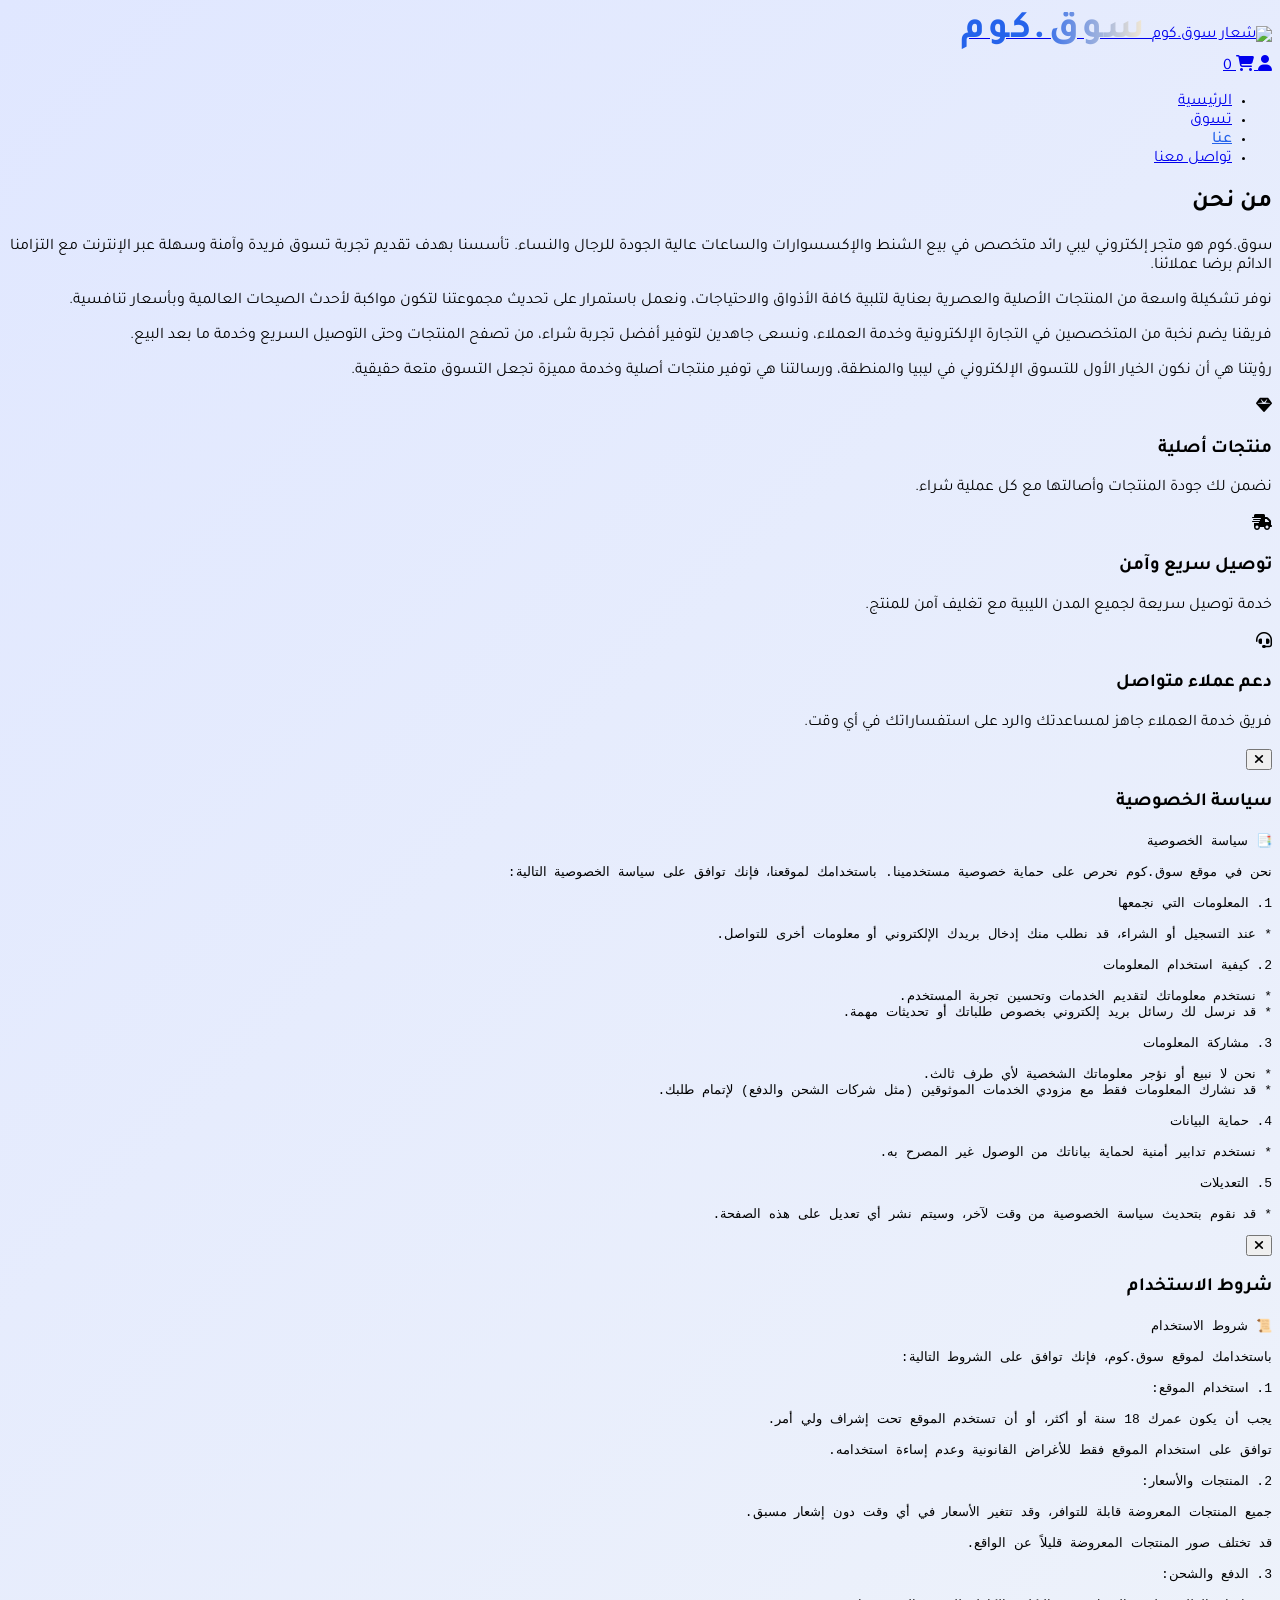
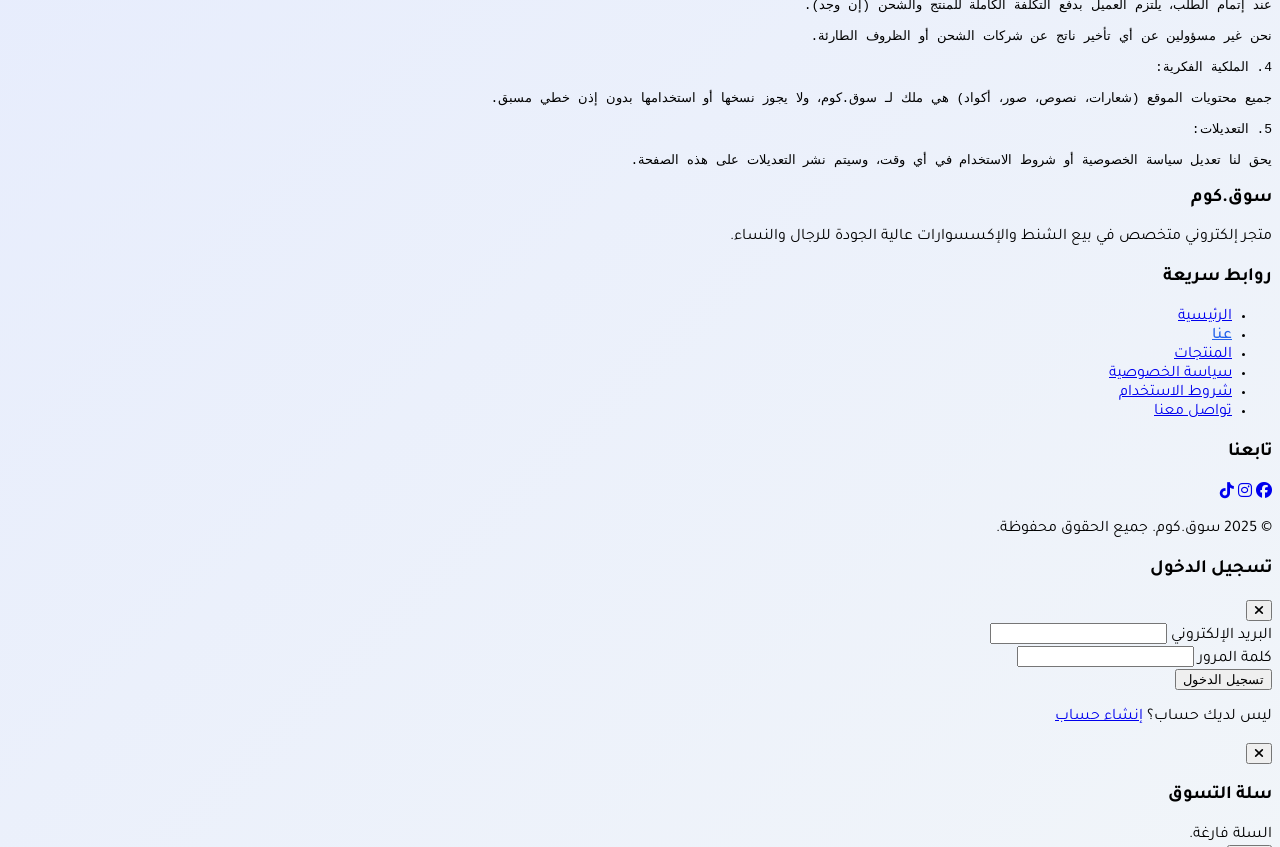
==== AboutUs.html @ 30c4301d "Add files via upload" ====
<!DOCTYPE html>
<html lang="ar" dir="rtl">
<head>
    <meta charset="UTF-8">
    <meta name="viewport" content="width=device-width, initial-scale=1.0">
    <title>من نحن - سوق.كوم</title>
    <script src="account.js"></script>
    <script src="Cart.js"></script>
    <link rel="stylesheet" href="https://cdnjs.cloudflare.com/ajax/libs/font-awesome/6.4.0/css/all.min.css">
    <script src="https://cdn.tailwindcss.com"></script>
    <style>
        @import url('https://fonts.googleapis.com/css2?family=Tajawal:wght@400;500;700&display=swap');
        body {
            font-family: 'Tajawal', sans-serif;
            background: linear-gradient(135deg, #e0e7ff 0%, #f1f5f9 100%);
        }
        .rtl-support { direction: rtl; }
        .logo-gradient {
            background: linear-gradient(90deg,#2563eb 40%,#fbeed3 100%);
            -webkit-background-clip: text;
            background-clip: text;
            -webkit-text-fill-color: transparent;
            font-weight: bold;
            font-size: 2.4rem;
            letter-spacing: 0.07em;
        }
        .active-link { color: #2563eb !important; font-weight: 500; }
        .payment-icon { filter: grayscale(100%); opacity: 0.7; transition: all 0.3s ease; }
        .payment-icon:hover { filter: grayscale(0%); opacity: 1; }
        .primary-btn { background: linear-gradient(90deg,#2563eb 70%, #fbeed3 100%); color: white; font-weight: 500; border: none; transition: background 0.2s;}
        .primary-btn:hover { background: linear-gradient(90deg,#1e40af 70%, #fbeed3 100%);}
    </style>
</head>
<body class="rtl-support">
    <!-- الهيدر -->
    <header class="bg-white/80 shadow-xl rounded-b-2xl sticky top-0 z-40 backdrop-blur-xl">
        <div class="container mx-auto px-4 py-3">
            <div class="flex items-center justify-between">
                <a id="logoLink" href="Index.html" class="flex items-center gap-2">
                    <img src="https://cdn-icons-png.flaticon.com/512/1041/1041916.png" alt="شعار سوق.كوم" class="w-12 h-12 drop-shadow-lg"/>
                    <span class="logo-gradient">سوق.كوم</span>
                </a>
                <div class="flex items-center space-x-4 space-x-reverse">
                    <a href="#" class="text-gray-700 hover:text-blue-600" id="userIcon">
                        <i class="fas fa-user text-2xl"></i>
                    </a>
                    <!-- زر السلة يدخل من Cart.js -->
                </div>
            </div>
            <nav class="mt-5">
                <ul class="flex space-x-8 space-x-reverse justify-center text-lg font-medium">
                    <li><a href="Index.html" class="nav-link text-gray-700 hover:text-blue-600" data-page="Index.html">الرئيسية</a></li>
                    <li><a href="Shop.html" class="nav-link text-gray-700 hover:text-blue-600" data-page="Shop.html">تسوق</a></li>
                    <li><a href="AboutUs.html" class="nav-link text-blue-600 active-link" data-page="AboutUs.html">عنا</a></li>
                    <li><a href="Contact.html" class="nav-link text-gray-700 hover:text-blue-600" data-page="Contact.html">تواصل معنا</a></li>
                </ul>
            </nav>
        </div>
    </header>

    <!-- محتوى من نحن -->
    <section class="py-12 bg-white/80 rounded-2xl mx-4 shadow-md mt-8">
        <div class="container mx-auto px-4">
            <h2 class="text-4xl font-bold text-blue-800 mb-8 text-center drop-shadow">من نحن</h2>
            <div class="max-w-2xl mx-auto text-lg text-gray-700 leading-relaxed text-center">
                <p class="mb-6">
                    <span class="font-bold text-blue-600">سوق.كوم</span> هو متجر إلكتروني ليبي رائد متخصص في بيع الشنط والإكسسوارات والساعات عالية الجودة للرجال والنساء. تأسسنا بهدف تقديم تجربة تسوق فريدة وآمنة وسهلة عبر الإنترنت مع التزامنا الدائم برضا عملائنا.
                </p>
                <p class="mb-6">
                    نوفر تشكيلة واسعة من المنتجات الأصلية والعصرية بعناية لتلبية كافة الأذواق والاحتياجات، ونعمل باستمرار على تحديث مجموعتنا لتكون مواكبة لأحدث الصيحات العالمية وبأسعار تنافسية.
                </p>
                <p class="mb-6">
                    فريقنا يضم نخبة من المتخصصين في التجارة الإلكترونية وخدمة العملاء، ونسعى جاهدين لتوفير أفضل تجربة شراء، من تصفح المنتجات وحتى التوصيل السريع وخدمة ما بعد البيع.
                </p>
                <p>
                    رؤيتنا هي أن نكون الخيار الأول للتسوق الإلكتروني في ليبيا والمنطقة، ورسالتنا هي توفير منتجات أصلية وخدمة مميزة تجعل التسوق متعة حقيقية.
                </p>
            </div>
            <div class="mt-12 grid grid-cols-1 md:grid-cols-3 gap-8 text-center">
                <div class="bg-blue-50 rounded-lg p-6 shadow-sm">
                    <i class="fas fa-gem text-3xl text-blue-600 mb-4"></i>
                    <h3 class="text-xl font-bold mb-2">منتجات أصلية</h3>
                    <p class="text-gray-600">نضمن لك جودة المنتجات وأصالتها مع كل عملية شراء.</p>
                </div>
                <div class="bg-blue-50 rounded-lg p-6 shadow-sm">
                    <i class="fas fa-shipping-fast text-3xl text-blue-600 mb-4"></i>
                    <h3 class="text-xl font-bold mb-2">توصيل سريع وآمن</h3>
                    <p class="text-gray-600">خدمة توصيل سريعة لجميع المدن الليبية مع تغليف آمن للمنتج.</p>
                </div>
                <div class="bg-blue-50 rounded-lg p-6 shadow-sm">
                    <i class="fas fa-headset text-3xl text-blue-600 mb-4"></i>
                    <h3 class="text-xl font-bold mb-2">دعم عملاء متواصل</h3>
                    <p class="text-gray-600">فريق خدمة العملاء جاهز لمساعدتك والرد على استفساراتك في أي وقت.</p>
                </div>
            </div>
        </div>
    </section>

    <!-- نافذة سياسة الخصوصية -->
    <div id="privacyModal" class="fixed inset-0 bg-black bg-opacity-50 flex items-center justify-center z-50 hidden">
        <div class="bg-white rounded-lg p-8 w-full max-w-2xl relative">
            <button onclick="closePrivacy()" class="absolute left-4 top-4 text-gray-500 hover:text-gray-700 text-xl"><i class="fas fa-times"></i></button>
            <h3 class="text-2xl font-bold text-gray-800 mb-4 text-center">سياسة الخصوصية</h3>
            <div class="text-gray-700 leading-relaxed max-h-[60vh] overflow-y-auto" dir="rtl">
                <pre>📑 سياسة الخصوصية

نحن في موقع سوق.كوم نحرص على حماية خصوصية مستخدمينا. باستخدامك لموقعنا، فإنك توافق على سياسة الخصوصية التالية:

1. المعلومات التي نجمعها

* عند التسجيل أو الشراء، قد نطلب منك إدخال بريدك الإلكتروني أو معلومات أخرى للتواصل.

2. كيفية استخدام المعلومات

* نستخدم معلوماتك لتقديم الخدمات وتحسين تجربة المستخدم.
* قد نرسل لك رسائل بريد إلكتروني بخصوص طلباتك أو تحديثات مهمة.

3. مشاركة المعلومات

* نحن لا نبيع أو نؤجر معلوماتك الشخصية لأي طرف ثالث.
* قد نشارك المعلومات فقط مع مزودي الخدمات الموثوقين (مثل شركات الشحن والدفع) لإتمام طلبك.

4. حماية البيانات

* نستخدم تدابير أمنية لحماية بياناتك من الوصول غير المصرح به.

5. التعديلات

* قد نقوم بتحديث سياسة الخصوصية من وقت لآخر، وسيتم نشر أي تعديل على هذه الصفحة.
</pre>
            </div>
        </div>
    </div>
    <!-- نافذة شروط الاستخدام -->
    <div id="termsModal" class="fixed inset-0 bg-black bg-opacity-50 flex items-center justify-center z-50 hidden">
        <div class="bg-white rounded-lg p-8 w-full max-w-2xl relative">
            <button onclick="closeTerms()" class="absolute left-4 top-4 text-gray-500 hover:text-gray-700 text-xl"><i class="fas fa-times"></i></button>
            <h3 class="text-2xl font-bold text-gray-800 mb-4 text-center">شروط الاستخدام</h3>
            <div class="text-gray-700 leading-relaxed max-h-[60vh] overflow-y-auto" dir="rtl">
                <pre>📜 شروط الاستخدام

باستخدامك لموقع سوق.كوم، فإنك توافق على الشروط التالية:

1. استخدام الموقع:

يجب أن يكون عمرك 18 سنة أو أكثر، أو أن تستخدم الموقع تحت إشراف ولي أمر.

توافق على استخدام الموقع فقط للأغراض القانونية وعدم إساءة استخدامه.

2. المنتجات والأسعار:

جميع المنتجات المعروضة قابلة للتوافر، وقد تتغير الأسعار في أي وقت دون إشعار مسبق.

قد تختلف صور المنتجات المعروضة قليلاً عن الواقع.

3. الدفع والشحن:

عند إتمام الطلب، يلتزم العميل بدفع التكلفة الكاملة للمنتج والشحن (إن وجد).

نحن غير مسؤولين عن أي تأخير ناتج عن شركات الشحن أو الظروف الطارئة.

4. الملكية الفكرية:

جميع محتويات الموقع (شعارات، نصوص، صور، أكواد) هي ملك لـ سوق.كوم، ولا يجوز نسخها أو استخدامها بدون إذن خطي مسبق.

5. التعديلات:

يحق لنا تعديل سياسة الخصوصية أو شروط الاستخدام في أي وقت، وسيتم نشر التعديلات على هذه الصفحة.
</pre>
            </div>
        </div>
    </div>

    <!-- الفوتر (كما في الرئيسية) -->
    <footer class="bg-gradient-to-br from-blue-900 via-blue-700 to-[#fbeed3] text-white py-12 mt-12 rounded-t-2xl">
        <div class="container mx-auto px-4">
            <div class="grid grid-cols-1 md:grid-cols-3 gap-8">
                <div>
                    <h3 class="text-xl font-bold mb-4">سوق.كوم</h3>
                    <p class="text-gray-200">متجر إلكتروني متخصص في بيع الشنط والإكسسوارات عالية الجودة للرجال والنساء.</p>
                </div>
                <div>
                    <h3 class="text-xl font-bold mb-4">روابط سريعة</h3>
                    <ul class="space-y-2">
                        <li><a href="Index.html" class="nav-link text-gray-200 hover:text-white" data-page="Index.html">الرئيسية</a></li>
                        <li><a href="AboutUs.html" class="nav-link text-blue-600 active-link" data-page="AboutUs.html">عنا</a></li>
                        <li><a href="Shop.html" class="nav-link text-gray-200 hover:text-white" data-page="Shop.html">المنتجات</a></li>
                        <li><a href="#" class="privacy-link text-gray-200 hover:text-white">سياسة الخصوصية</a></li>
                        <li><a href="#" class="terms-link text-gray-200 hover:text-white">شروط الاستخدام</a></li>
                        <li><a href="Contact.html" class="nav-link text-gray-200 hover:text-white" data-page="Contact.html">تواصل معنا</a></li>
                    </ul>
                </div>
                <div>
                    <h3 class="text-xl font-bold mb-4">تابعنا</h3>
                    <div class="flex space-x-4 space-x-reverse mb-4">
                        <a href="https://www.facebook.com/share/1CEyEf8f9P/?mibextid=wwXIfr" target="_blank" class="text-gray-200 hover:text-white text-2xl"><i class="fab fa-facebook"></i></a>
                       
                        <a href="https://www.instagram.com/souqdotcom0?igsh=MXBucmxjMWptcWxoOA%3D%3D&utm_source=qr
" target="_blank" class="text-gray-200 hover:text-white text-2xl"><i class="fab fa-instagram"></i></a>
                       <a href="https://www.tiktok.com/@souqdotcom?_t=ZM-8zQ6bPBXfRG&_r=1" target="_blank" class="text-gray-200 hover:text-white text-2xl"><i class="fab fa-tiktok"></i></a>
                    </div>
                    
                </div>
            </div>
            <div class="border-t border-blue-400 mt-8 pt-8 text-center text-gray-300">
                <p>© 2025 سوق.كوم. جميع الحقوق محفوظة.</p>
            </div>
        </div>
    </footer>

    <script>
        // سياسة الخصوصية وشروط الاستخدام
        document.querySelectorAll('.privacy-link').forEach(link => {
            link.addEventListener('click', function(e) {
                e.preventDefault();
                document.getElementById('privacyModal').classList.remove('hidden');
            });
        });
        function closePrivacy() {
            document.getElementById('privacyModal').classList.add('hidden');
        }
        document.querySelectorAll('.terms-link').forEach(link => {
            link.addEventListener('click', function(e) {
                e.preventDefault();
                document.getElementById('termsModal').classList.remove('hidden');
            });
        });
        function closeTerms() {
            document.getElementById('termsModal').classList.add('hidden');
        }
    </script>
</body>
</html>
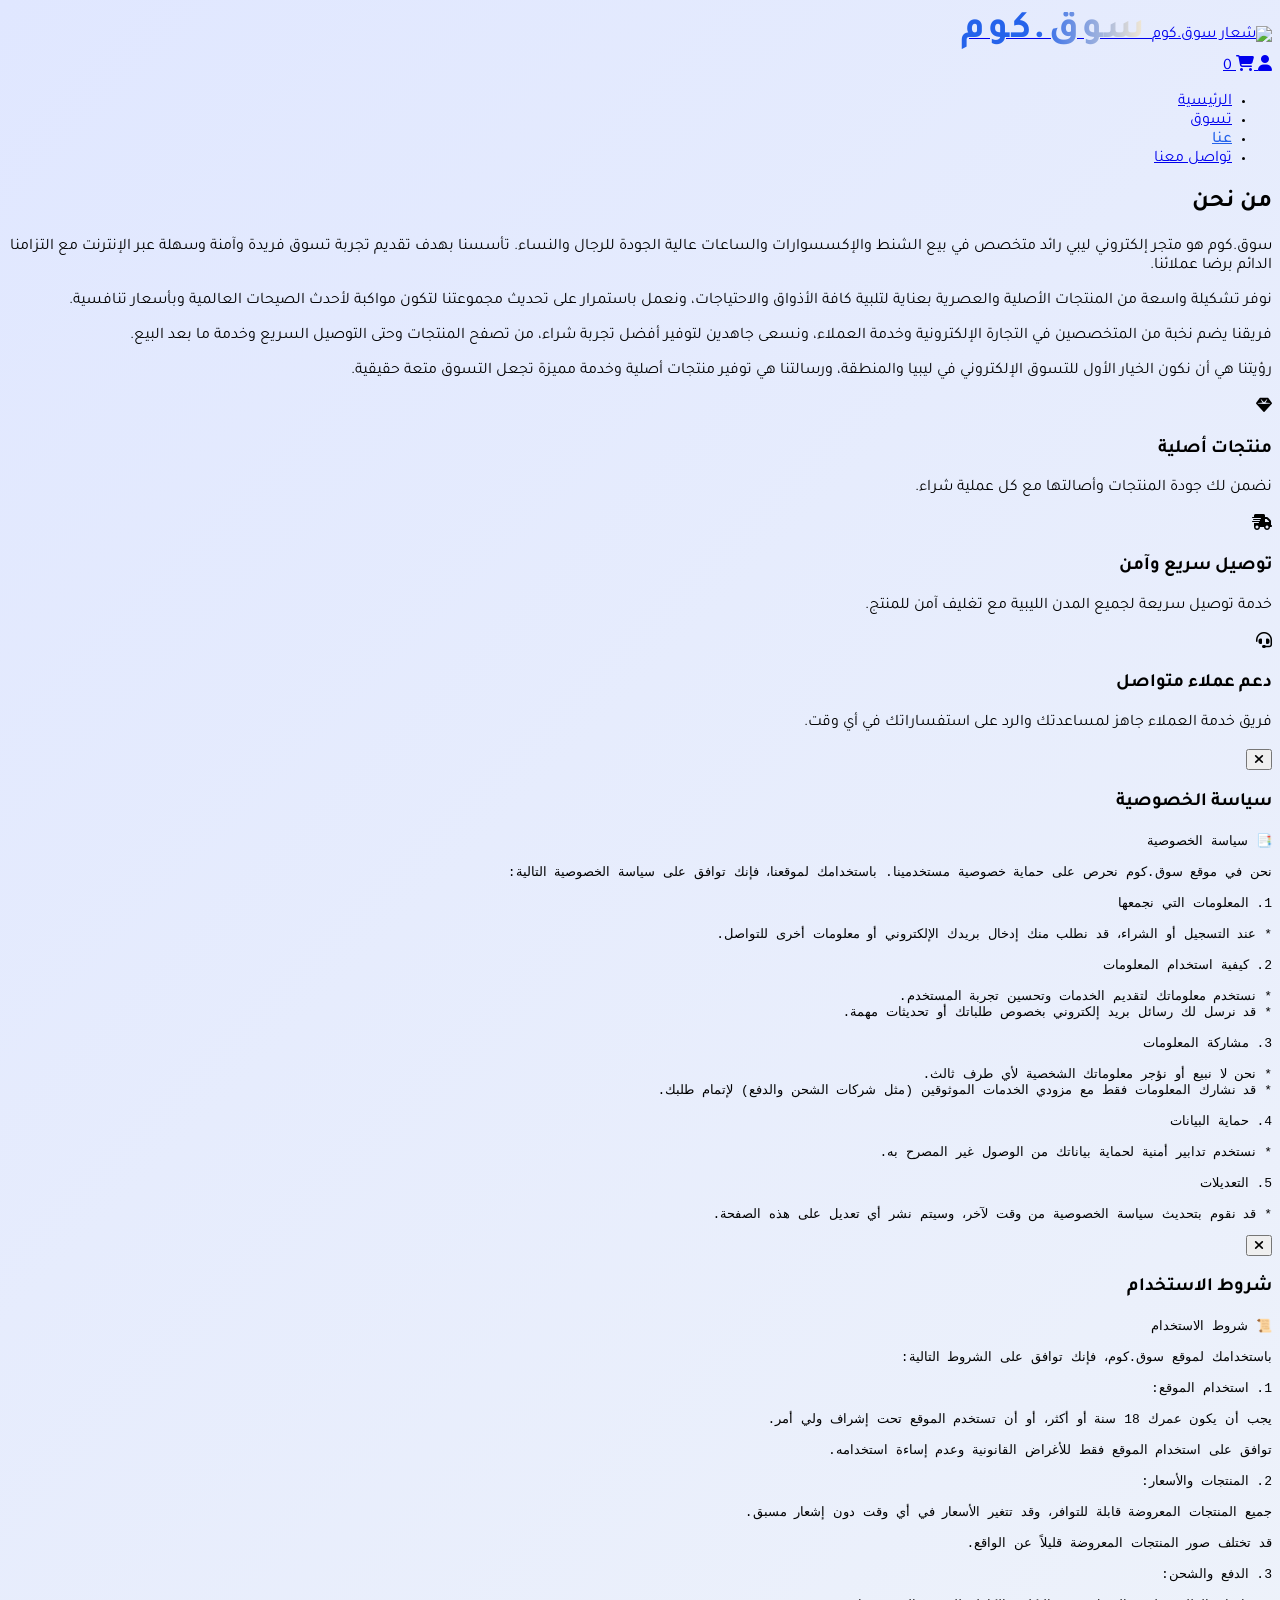
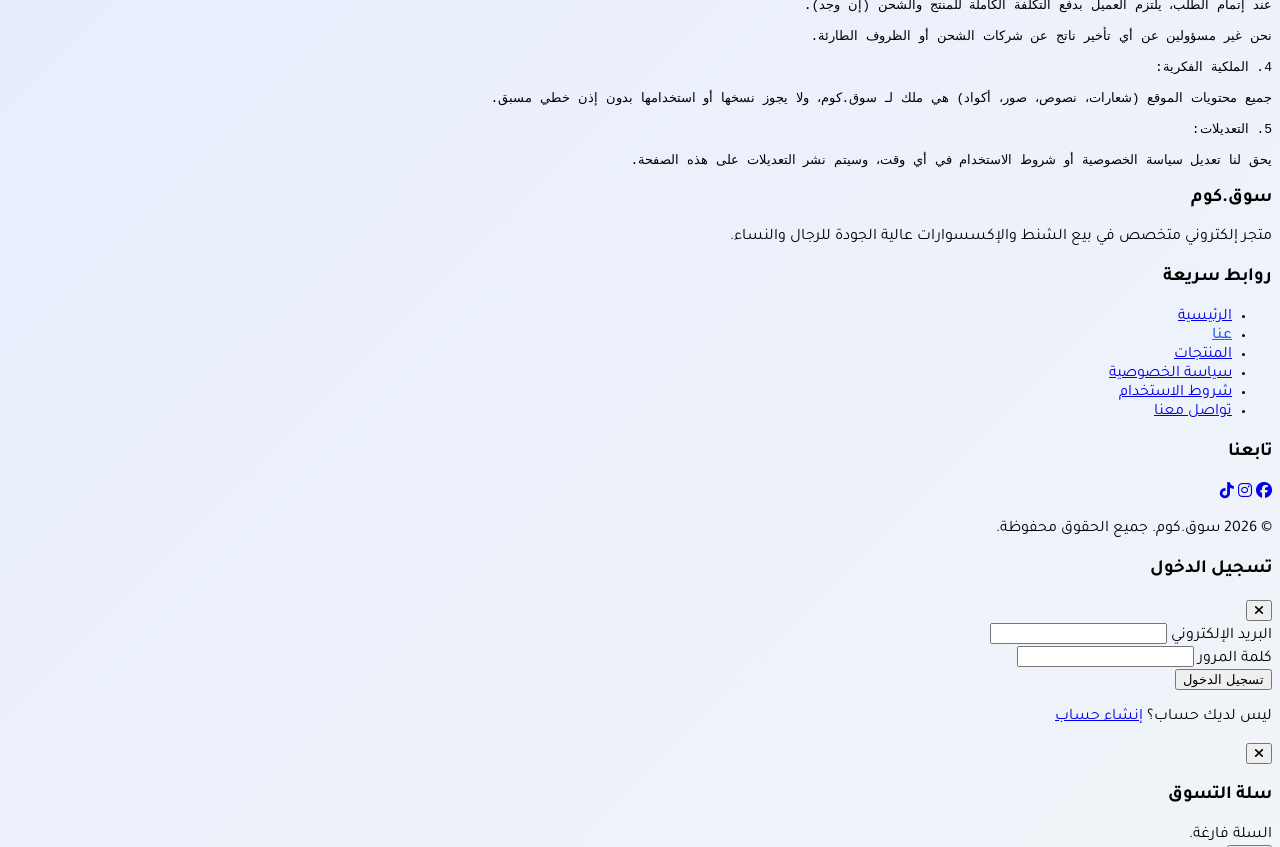
==== commit 97db46bb: "Update frontend code" ====
--- a/AboutUs.html
+++ b/AboutUs.html
@@ -1,233 +1,233 @@
-<!DOCTYPE html>
-<html lang="ar" dir="rtl">
-<head>
-    <meta charset="UTF-8">
-    <meta name="viewport" content="width=device-width, initial-scale=1.0">
-    <title>من نحن - سوق.كوم</title>
-    <script src="account.js"></script>
-    <script src="Cart.js"></script>
-    <link rel="stylesheet" href="https://cdnjs.cloudflare.com/ajax/libs/font-awesome/6.4.0/css/all.min.css">
-    <script src="https://cdn.tailwindcss.com"></script>
-    <style>
-        @import url('https://fonts.googleapis.com/css2?family=Tajawal:wght@400;500;700&display=swap');
-        body {
-            font-family: 'Tajawal', sans-serif;
-            background: linear-gradient(135deg, #e0e7ff 0%, #f1f5f9 100%);
-        }
-        .rtl-support { direction: rtl; }
-        .logo-gradient {
-            background: linear-gradient(90deg,#2563eb 40%,#fbeed3 100%);
-            -webkit-background-clip: text;
-            background-clip: text;
-            -webkit-text-fill-color: transparent;
-            font-weight: bold;
-            font-size: 2.4rem;
-            letter-spacing: 0.07em;
-        }
-        .active-link { color: #2563eb !important; font-weight: 500; }
-        .payment-icon { filter: grayscale(100%); opacity: 0.7; transition: all 0.3s ease; }
-        .payment-icon:hover { filter: grayscale(0%); opacity: 1; }
-        .primary-btn { background: linear-gradient(90deg,#2563eb 70%, #fbeed3 100%); color: white; font-weight: 500; border: none; transition: background 0.2s;}
-        .primary-btn:hover { background: linear-gradient(90deg,#1e40af 70%, #fbeed3 100%);}
-    </style>
-</head>
-<body class="rtl-support">
-    <!-- الهيدر -->
-    <header class="bg-white/80 shadow-xl rounded-b-2xl sticky top-0 z-40 backdrop-blur-xl">
-        <div class="container mx-auto px-4 py-3">
-            <div class="flex items-center justify-between">
-                <a id="logoLink" href="Index.html" class="flex items-center gap-2">
-                    <img src="https://cdn-icons-png.flaticon.com/512/1041/1041916.png" alt="شعار سوق.كوم" class="w-12 h-12 drop-shadow-lg"/>
-                    <span class="logo-gradient">سوق.كوم</span>
-                </a>
-                <div class="flex items-center space-x-4 space-x-reverse">
-                    <a href="#" class="text-gray-700 hover:text-blue-600" id="userIcon">
-                        <i class="fas fa-user text-2xl"></i>
-                    </a>
-                    <!-- زر السلة يدخل من Cart.js -->
-                </div>
-            </div>
-            <nav class="mt-5">
-                <ul class="flex space-x-8 space-x-reverse justify-center text-lg font-medium">
-                    <li><a href="Index.html" class="nav-link text-gray-700 hover:text-blue-600" data-page="Index.html">الرئيسية</a></li>
-                    <li><a href="Shop.html" class="nav-link text-gray-700 hover:text-blue-600" data-page="Shop.html">تسوق</a></li>
-                    <li><a href="AboutUs.html" class="nav-link text-blue-600 active-link" data-page="AboutUs.html">عنا</a></li>
-                    <li><a href="Contact.html" class="nav-link text-gray-700 hover:text-blue-600" data-page="Contact.html">تواصل معنا</a></li>
-                </ul>
-            </nav>
-        </div>
-    </header>
-
-    <!-- محتوى من نحن -->
-    <section class="py-12 bg-white/80 rounded-2xl mx-4 shadow-md mt-8">
-        <div class="container mx-auto px-4">
-            <h2 class="text-4xl font-bold text-blue-800 mb-8 text-center drop-shadow">من نحن</h2>
-            <div class="max-w-2xl mx-auto text-lg text-gray-700 leading-relaxed text-center">
-                <p class="mb-6">
-                    <span class="font-bold text-blue-600">سوق.كوم</span> هو متجر إلكتروني ليبي رائد متخصص في بيع الشنط والإكسسوارات والساعات عالية الجودة للرجال والنساء. تأسسنا بهدف تقديم تجربة تسوق فريدة وآمنة وسهلة عبر الإنترنت مع التزامنا الدائم برضا عملائنا.
-                </p>
-                <p class="mb-6">
-                    نوفر تشكيلة واسعة من المنتجات الأصلية والعصرية بعناية لتلبية كافة الأذواق والاحتياجات، ونعمل باستمرار على تحديث مجموعتنا لتكون مواكبة لأحدث الصيحات العالمية وبأسعار تنافسية.
-                </p>
-                <p class="mb-6">
-                    فريقنا يضم نخبة من المتخصصين في التجارة الإلكترونية وخدمة العملاء، ونسعى جاهدين لتوفير أفضل تجربة شراء، من تصفح المنتجات وحتى التوصيل السريع وخدمة ما بعد البيع.
-                </p>
-                <p>
-                    رؤيتنا هي أن نكون الخيار الأول للتسوق الإلكتروني في ليبيا والمنطقة، ورسالتنا هي توفير منتجات أصلية وخدمة مميزة تجعل التسوق متعة حقيقية.
-                </p>
-            </div>
-            <div class="mt-12 grid grid-cols-1 md:grid-cols-3 gap-8 text-center">
-                <div class="bg-blue-50 rounded-lg p-6 shadow-sm">
-                    <i class="fas fa-gem text-3xl text-blue-600 mb-4"></i>
-                    <h3 class="text-xl font-bold mb-2">منتجات أصلية</h3>
-                    <p class="text-gray-600">نضمن لك جودة المنتجات وأصالتها مع كل عملية شراء.</p>
-                </div>
-                <div class="bg-blue-50 rounded-lg p-6 shadow-sm">
-                    <i class="fas fa-shipping-fast text-3xl text-blue-600 mb-4"></i>
-                    <h3 class="text-xl font-bold mb-2">توصيل سريع وآمن</h3>
-                    <p class="text-gray-600">خدمة توصيل سريعة لجميع المدن الليبية مع تغليف آمن للمنتج.</p>
-                </div>
-                <div class="bg-blue-50 rounded-lg p-6 shadow-sm">
-                    <i class="fas fa-headset text-3xl text-blue-600 mb-4"></i>
-                    <h3 class="text-xl font-bold mb-2">دعم عملاء متواصل</h3>
-                    <p class="text-gray-600">فريق خدمة العملاء جاهز لمساعدتك والرد على استفساراتك في أي وقت.</p>
-                </div>
-            </div>
-        </div>
-    </section>
-
-    <!-- نافذة سياسة الخصوصية -->
-    <div id="privacyModal" class="fixed inset-0 bg-black bg-opacity-50 flex items-center justify-center z-50 hidden">
-        <div class="bg-white rounded-lg p-8 w-full max-w-2xl relative">
-            <button onclick="closePrivacy()" class="absolute left-4 top-4 text-gray-500 hover:text-gray-700 text-xl"><i class="fas fa-times"></i></button>
-            <h3 class="text-2xl font-bold text-gray-800 mb-4 text-center">سياسة الخصوصية</h3>
-            <div class="text-gray-700 leading-relaxed max-h-[60vh] overflow-y-auto" dir="rtl">
-                <pre>📑 سياسة الخصوصية
-
-نحن في موقع سوق.كوم نحرص على حماية خصوصية مستخدمينا. باستخدامك لموقعنا، فإنك توافق على سياسة الخصوصية التالية:
-
-1. المعلومات التي نجمعها
-
-* عند التسجيل أو الشراء، قد نطلب منك إدخال بريدك الإلكتروني أو معلومات أخرى للتواصل.
-
-2. كيفية استخدام المعلومات
-
-* نستخدم معلوماتك لتقديم الخدمات وتحسين تجربة المستخدم.
-* قد نرسل لك رسائل بريد إلكتروني بخصوص طلباتك أو تحديثات مهمة.
-
-3. مشاركة المعلومات
-
-* نحن لا نبيع أو نؤجر معلوماتك الشخصية لأي طرف ثالث.
-* قد نشارك المعلومات فقط مع مزودي الخدمات الموثوقين (مثل شركات الشحن والدفع) لإتمام طلبك.
-
-4. حماية البيانات
-
-* نستخدم تدابير أمنية لحماية بياناتك من الوصول غير المصرح به.
-
-5. التعديلات
-
-* قد نقوم بتحديث سياسة الخصوصية من وقت لآخر، وسيتم نشر أي تعديل على هذه الصفحة.
-</pre>
-            </div>
-        </div>
-    </div>
-    <!-- نافذة شروط الاستخدام -->
-    <div id="termsModal" class="fixed inset-0 bg-black bg-opacity-50 flex items-center justify-center z-50 hidden">
-        <div class="bg-white rounded-lg p-8 w-full max-w-2xl relative">
-            <button onclick="closeTerms()" class="absolute left-4 top-4 text-gray-500 hover:text-gray-700 text-xl"><i class="fas fa-times"></i></button>
-            <h3 class="text-2xl font-bold text-gray-800 mb-4 text-center">شروط الاستخدام</h3>
-            <div class="text-gray-700 leading-relaxed max-h-[60vh] overflow-y-auto" dir="rtl">
-                <pre>📜 شروط الاستخدام
-
-باستخدامك لموقع سوق.كوم، فإنك توافق على الشروط التالية:
-
-1. استخدام الموقع:
-
-يجب أن يكون عمرك 18 سنة أو أكثر، أو أن تستخدم الموقع تحت إشراف ولي أمر.
-
-توافق على استخدام الموقع فقط للأغراض القانونية وعدم إساءة استخدامه.
-
-2. المنتجات والأسعار:
-
-جميع المنتجات المعروضة قابلة للتوافر، وقد تتغير الأسعار في أي وقت دون إشعار مسبق.
-
-قد تختلف صور المنتجات المعروضة قليلاً عن الواقع.
-
-3. الدفع والشحن:
-
-عند إتمام الطلب، يلتزم العميل بدفع التكلفة الكاملة للمنتج والشحن (إن وجد).
-
-نحن غير مسؤولين عن أي تأخير ناتج عن شركات الشحن أو الظروف الطارئة.
-
-4. الملكية الفكرية:
-
-جميع محتويات الموقع (شعارات، نصوص، صور، أكواد) هي ملك لـ سوق.كوم، ولا يجوز نسخها أو استخدامها بدون إذن خطي مسبق.
-
-5. التعديلات:
-
-يحق لنا تعديل سياسة الخصوصية أو شروط الاستخدام في أي وقت، وسيتم نشر التعديلات على هذه الصفحة.
-</pre>
-            </div>
-        </div>
-    </div>
-
-    <!-- الفوتر (كما في الرئيسية) -->
-    <footer class="bg-gradient-to-br from-blue-900 via-blue-700 to-[#fbeed3] text-white py-12 mt-12 rounded-t-2xl">
-        <div class="container mx-auto px-4">
-            <div class="grid grid-cols-1 md:grid-cols-3 gap-8">
-                <div>
-                    <h3 class="text-xl font-bold mb-4">سوق.كوم</h3>
-                    <p class="text-gray-200">متجر إلكتروني متخصص في بيع الشنط والإكسسوارات عالية الجودة للرجال والنساء.</p>
-                </div>
-                <div>
-                    <h3 class="text-xl font-bold mb-4">روابط سريعة</h3>
-                    <ul class="space-y-2">
-                        <li><a href="Index.html" class="nav-link text-gray-200 hover:text-white" data-page="Index.html">الرئيسية</a></li>
-                        <li><a href="AboutUs.html" class="nav-link text-blue-600 active-link" data-page="AboutUs.html">عنا</a></li>
-                        <li><a href="Shop.html" class="nav-link text-gray-200 hover:text-white" data-page="Shop.html">المنتجات</a></li>
-                        <li><a href="#" class="privacy-link text-gray-200 hover:text-white">سياسة الخصوصية</a></li>
-                        <li><a href="#" class="terms-link text-gray-200 hover:text-white">شروط الاستخدام</a></li>
-                        <li><a href="Contact.html" class="nav-link text-gray-200 hover:text-white" data-page="Contact.html">تواصل معنا</a></li>
-                    </ul>
-                </div>
-                <div>
-                    <h3 class="text-xl font-bold mb-4">تابعنا</h3>
-                    <div class="flex space-x-4 space-x-reverse mb-4">
-                        <a href="https://www.facebook.com/share/1CEyEf8f9P/?mibextid=wwXIfr" target="_blank" class="text-gray-200 hover:text-white text-2xl"><i class="fab fa-facebook"></i></a>
-                       
-                        <a href="https://www.instagram.com/souqdotcom0?igsh=MXBucmxjMWptcWxoOA%3D%3D&utm_source=qr
-" target="_blank" class="text-gray-200 hover:text-white text-2xl"><i class="fab fa-instagram"></i></a>
-                       <a href="https://www.tiktok.com/@souqdotcom?_t=ZM-8zQ6bPBXfRG&_r=1" target="_blank" class="text-gray-200 hover:text-white text-2xl"><i class="fab fa-tiktok"></i></a>
-                    </div>
-                    
-                </div>
-            </div>
-            <div class="border-t border-blue-400 mt-8 pt-8 text-center text-gray-300">
-                <p>© 2025 سوق.كوم. جميع الحقوق محفوظة.</p>
-            </div>
-        </div>
-    </footer>
-
-    <script>
-        // سياسة الخصوصية وشروط الاستخدام
-        document.querySelectorAll('.privacy-link').forEach(link => {
-            link.addEventListener('click', function(e) {
-                e.preventDefault();
-                document.getElementById('privacyModal').classList.remove('hidden');
-            });
-        });
-        function closePrivacy() {
-            document.getElementById('privacyModal').classList.add('hidden');
-        }
-        document.querySelectorAll('.terms-link').forEach(link => {
-            link.addEventListener('click', function(e) {
-                e.preventDefault();
-                document.getElementById('termsModal').classList.remove('hidden');
-            });
-        });
-        function closeTerms() {
-            document.getElementById('termsModal').classList.add('hidden');
-        }
-    </script>
-</body>
+<!DOCTYPE html>
+<html lang="ar" dir="rtl">
+<head>
+    <meta charset="UTF-8">
+    <meta name="viewport" content="width=device-width, initial-scale=1.0">
+    <title>من نحن - سوق.كوم</title>
+    <script src="common.js"></script>
+    <script src="account.js"></script>
+    <script src="Cart.js"></script>
+    <link rel="stylesheet" href="https://cdnjs.cloudflare.com/ajax/libs/font-awesome/6.4.0/css/all.min.css">
+    <script src="https://cdn.tailwindcss.com"></script>
+    <style>
+        @import url('https://fonts.googleapis.com/css2?family=Tajawal:wght@400;500;700&display=swap');
+        body {
+            font-family: 'Tajawal', sans-serif;
+            background: linear-gradient(135deg, #e0e7ff 0%, #f1f5f9 100%);
+        }
+        .rtl-support { direction: rtl; }
+        .logo-gradient {
+            background: linear-gradient(90deg,#2563eb 40%,#fbeed3 100%);
+            -webkit-background-clip: text;
+            background-clip: text;
+            -webkit-text-fill-color: transparent;
+            font-weight: bold;
+            font-size: 2.4rem;
+            letter-spacing: 0.07em;
+        }
+        .active-link { color: #2563eb !important; font-weight: 500; }
+        .payment-icon { filter: grayscale(100%); opacity: 0.7; transition: all 0.3s ease; }
+        .payment-icon:hover { filter: grayscale(0%); opacity: 1; }
+        .primary-btn { background: linear-gradient(90deg,#2563eb 70%, #fbeed3 100%); color: white; font-weight: 500; border: none; transition: background 0.2s;}
+        .primary-btn:hover { background: linear-gradient(90deg,#1e40af 70%, #fbeed3 100%);}
+    </style>
+</head>
+<body class="rtl-support">
+    <!-- الهيدر -->
+    <header class="bg-white/80 shadow-xl rounded-b-2xl sticky top-0 z-40 backdrop-blur-xl">
+        <div class="container mx-auto px-4 py-3">
+            <div class="flex items-center justify-between">
+                <a id="logoLink" href="Index.html" class="flex items-center gap-2">
+                    <img src="https://cdn-icons-png.flaticon.com/512/1041/1041916.png" alt="شعار سوق.كوم" class="w-12 h-12 drop-shadow-lg"/>
+                    <span class="logo-gradient">سوق.كوم</span>
+                </a>
+                <div class="flex items-center space-x-4 space-x-reverse">
+                    <a href="#" class="text-gray-700 hover:text-blue-600" id="userIcon">
+                        <i class="fas fa-user text-2xl"></i>
+                    </a>
+                    <!-- زر السلة يدخل من Cart.js -->
+                </div>
+            </div>
+            <nav class="mt-5">
+                <ul class="flex space-x-8 space-x-reverse justify-center text-lg font-medium">
+                    <li><a href="Index.html" class="nav-link text-gray-700 hover:text-blue-600" data-page="Index.html">الرئيسية</a></li>
+                    <li><a href="Shop.html" class="nav-link text-gray-700 hover:text-blue-600" data-page="Shop.html">تسوق</a></li>
+                    <li><a href="AboutUs.html" class="nav-link text-blue-600 active-link" data-page="AboutUs.html">عنا</a></li>
+                    <li><a href="contact.html" class="nav-link text-gray-700 hover:text-blue-600" data-page="contact.html">تواصل معنا</a></li>
+                </ul>
+            </nav>
+        </div>
+    </header>
+
+    <!-- محتوى من نحن -->
+    <section class="py-12 bg-white/80 rounded-2xl mx-4 shadow-md mt-8">
+        <div class="container mx-auto px-4">
+            <h2 class="text-4xl font-bold text-blue-800 mb-8 text-center drop-shadow">من نحن</h2>
+            <div class="max-w-2xl mx-auto text-lg text-gray-700 leading-relaxed text-center">
+                <p class="mb-6">
+                    <span class="font-bold text-blue-600">سوق.كوم</span> هو متجر إلكتروني ليبي رائد متخصص في بيع الشنط والإكسسوارات والساعات عالية الجودة للرجال والنساء. تأسسنا بهدف تقديم تجربة تسوق فريدة وآمنة وسهلة عبر الإنترنت مع التزامنا الدائم برضا عملائنا.
+                </p>
+                <p class="mb-6">
+                    نوفر تشكيلة واسعة من المنتجات الأصلية والعصرية بعناية لتلبية كافة الأذواق والاحتياجات، ونعمل باستمرار على تحديث مجموعتنا لتكون مواكبة لأحدث الصيحات العالمية وبأسعار تنافسية.
+                </p>
+                <p class="mb-6">
+                    فريقنا يضم نخبة من المتخصصين في التجارة الإلكترونية وخدمة العملاء، ونسعى جاهدين لتوفير أفضل تجربة شراء، من تصفح المنتجات وحتى التوصيل السريع وخدمة ما بعد البيع.
+                </p>
+                <p>
+                    رؤيتنا هي أن نكون الخيار الأول للتسوق الإلكتروني في ليبيا والمنطقة، ورسالتنا هي توفير منتجات أصلية وخدمة مميزة تجعل التسوق متعة حقيقية.
+                </p>
+            </div>
+            <div class="mt-12 grid grid-cols-1 md:grid-cols-3 gap-8 text-center">
+                <div class="bg-blue-50 rounded-lg p-6 shadow-sm">
+                    <i class="fas fa-gem text-3xl text-blue-600 mb-4"></i>
+                    <h3 class="text-xl font-bold mb-2">منتجات أصلية</h3>
+                    <p class="text-gray-600">نضمن لك جودة المنتجات وأصالتها مع كل عملية شراء.</p>
+                </div>
+                <div class="bg-blue-50 rounded-lg p-6 shadow-sm">
+                    <i class="fas fa-shipping-fast text-3xl text-blue-600 mb-4"></i>
+                    <h3 class="text-xl font-bold mb-2">توصيل سريع وآمن</h3>
+                    <p class="text-gray-600">خدمة توصيل سريعة لجميع المدن الليبية مع تغليف آمن للمنتج.</p>
+                </div>
+                <div class="bg-blue-50 rounded-lg p-6 shadow-sm">
+                    <i class="fas fa-headset text-3xl text-blue-600 mb-4"></i>
+                    <h3 class="text-xl font-bold mb-2">دعم عملاء متواصل</h3>
+                    <p class="text-gray-600">فريق خدمة العملاء جاهز لمساعدتك والرد على استفساراتك في أي وقت.</p>
+                </div>
+            </div>
+        </div>
+    </section>
+
+    <!-- نافذة سياسة الخصوصية -->
+    <div id="privacyModal" class="fixed inset-0 bg-black bg-opacity-50 flex items-center justify-center z-50 hidden">
+        <div class="bg-white rounded-lg p-8 w-full max-w-2xl relative">
+            <button onclick="closePrivacy()" class="absolute left-4 top-4 text-gray-500 hover:text-gray-700 text-xl"><i class="fas fa-times"></i></button>
+            <h3 class="text-2xl font-bold text-gray-800 mb-4 text-center">سياسة الخصوصية</h3>
+            <div class="text-gray-700 leading-relaxed max-h-[60vh] overflow-y-auto" dir="rtl">
+                <pre>📑 سياسة الخصوصية
+
+نحن في موقع سوق.كوم نحرص على حماية خصوصية مستخدمينا. باستخدامك لموقعنا، فإنك توافق على سياسة الخصوصية التالية:
+
+1. المعلومات التي نجمعها
+
+* عند التسجيل أو الشراء، قد نطلب منك إدخال بريدك الإلكتروني أو معلومات أخرى للتواصل.
+
+2. كيفية استخدام المعلومات
+
+* نستخدم معلوماتك لتقديم الخدمات وتحسين تجربة المستخدم.
+* قد نرسل لك رسائل بريد إلكتروني بخصوص طلباتك أو تحديثات مهمة.
+
+3. مشاركة المعلومات
+
+* نحن لا نبيع أو نؤجر معلوماتك الشخصية لأي طرف ثالث.
+* قد نشارك المعلومات فقط مع مزودي الخدمات الموثوقين (مثل شركات الشحن والدفع) لإتمام طلبك.
+
+4. حماية البيانات
+
+* نستخدم تدابير أمنية لحماية بياناتك من الوصول غير المصرح به.
+
+5. التعديلات
+
+* قد نقوم بتحديث سياسة الخصوصية من وقت لآخر، وسيتم نشر أي تعديل على هذه الصفحة.
+</pre>
+            </div>
+        </div>
+    </div>
+    <!-- نافذة شروط الاستخدام -->
+    <div id="termsModal" class="fixed inset-0 bg-black bg-opacity-50 flex items-center justify-center z-50 hidden">
+        <div class="bg-white rounded-lg p-8 w-full max-w-2xl relative">
+            <button onclick="closeTerms()" class="absolute left-4 top-4 text-gray-500 hover:text-gray-700 text-xl"><i class="fas fa-times"></i></button>
+            <h3 class="text-2xl font-bold text-gray-800 mb-4 text-center">شروط الاستخدام</h3>
+            <div class="text-gray-700 leading-relaxed max-h-[60vh] overflow-y-auto" dir="rtl">
+                <pre>📜 شروط الاستخدام
+
+باستخدامك لموقع سوق.كوم، فإنك توافق على الشروط التالية:
+
+1. استخدام الموقع:
+
+يجب أن يكون عمرك 18 سنة أو أكثر، أو أن تستخدم الموقع تحت إشراف ولي أمر.
+
+توافق على استخدام الموقع فقط للأغراض القانونية وعدم إساءة استخدامه.
+
+2. المنتجات والأسعار:
+
+جميع المنتجات المعروضة قابلة للتوافر، وقد تتغير الأسعار في أي وقت دون إشعار مسبق.
+
+قد تختلف صور المنتجات المعروضة قليلاً عن الواقع.
+
+3. الدفع والشحن:
+
+عند إتمام الطلب، يلتزم العميل بدفع التكلفة الكاملة للمنتج والشحن (إن وجد).
+
+نحن غير مسؤولين عن أي تأخير ناتج عن شركات الشحن أو الظروف الطارئة.
+
+4. الملكية الفكرية:
+
+جميع محتويات الموقع (شعارات، نصوص، صور، أكواد) هي ملك لـ سوق.كوم، ولا يجوز نسخها أو استخدامها بدون إذن خطي مسبق.
+
+5. التعديلات:
+
+يحق لنا تعديل سياسة الخصوصية أو شروط الاستخدام في أي وقت، وسيتم نشر التعديلات على هذه الصفحة.
+</pre>
+            </div>
+        </div>
+    </div>
+
+    <!-- الفوتر (كما في الرئيسية) -->
+    <footer class="bg-gradient-to-br from-blue-900 via-blue-700 to-[#fbeed3] text-white py-12 mt-12 rounded-t-2xl">
+        <div class="container mx-auto px-4">
+            <div class="grid grid-cols-1 md:grid-cols-3 gap-8">
+                <div>
+                    <h3 class="text-xl font-bold mb-4">سوق.كوم</h3>
+                    <p class="text-gray-200">متجر إلكتروني متخصص في بيع الشنط والإكسسوارات عالية الجودة للرجال والنساء.</p>
+                </div>
+                <div>
+                    <h3 class="text-xl font-bold mb-4">روابط سريعة</h3>
+                    <ul class="space-y-2">
+                        <li><a href="Index.html" class="nav-link text-gray-200 hover:text-white" data-page="Index.html">الرئيسية</a></li>
+                        <li><a href="AboutUs.html" class="nav-link text-blue-600 active-link" data-page="AboutUs.html">عنا</a></li>
+                        <li><a href="Shop.html" class="nav-link text-gray-200 hover:text-white" data-page="Shop.html">المنتجات</a></li>
+                        <li><a href="#" class="privacy-link text-gray-200 hover:text-white">سياسة الخصوصية</a></li>
+                        <li><a href="#" class="terms-link text-gray-200 hover:text-white">شروط الاستخدام</a></li>
+                        <li><a href="contact.html" class="nav-link text-gray-200 hover:text-white" data-page="contact.html">تواصل معنا</a></li>
+                    </ul>
+                </div>
+                <div>
+                    <h3 class="text-xl font-bold mb-4">تابعنا</h3>
+                    <div class="flex space-x-4 space-x-reverse mb-4">
+                        <a href="https://www.facebook.com/share/1CEyEf8f9P/?mibextid=wwXIfr" target="_blank" class="text-gray-200 hover:text-white text-2xl"><i class="fab fa-facebook"></i></a>
+                       
+                        <a href="https://www.instagram.com/souqdotcom0?igsh=MXBucmxjMWptcWxoOA%3D%3D&amp;utm_source=qr" target="_blank" class="text-gray-200 hover:text-white text-2xl"><i class="fab fa-instagram"></i></a>
+                       <a href="https://www.tiktok.com/@souqdotcom?_t=ZM-8zQ6bPBXfRG&_r=1" target="_blank" class="text-gray-200 hover:text-white text-2xl"><i class="fab fa-tiktok"></i></a>
+                    </div>
+                    
+                </div>
+            </div>
+            <div class="border-t border-blue-400 mt-8 pt-8 text-center text-gray-300">
+                <p>© 2026 سوق.كوم. جميع الحقوق محفوظة.</p>
+            </div>
+        </div>
+    </footer>
+
+    <script>
+        // سياسة الخصوصية وشروط الاستخدام
+        document.querySelectorAll('.privacy-link').forEach(link => {
+            link.addEventListener('click', function(e) {
+                e.preventDefault();
+                document.getElementById('privacyModal').classList.remove('hidden');
+            });
+        });
+        function closePrivacy() {
+            document.getElementById('privacyModal').classList.add('hidden');
+        }
+        document.querySelectorAll('.terms-link').forEach(link => {
+            link.addEventListener('click', function(e) {
+                e.preventDefault();
+                document.getElementById('termsModal').classList.remove('hidden');
+            });
+        });
+        function closeTerms() {
+            document.getElementById('termsModal').classList.add('hidden');
+        }
+    </script>
+</body>
 </html>
